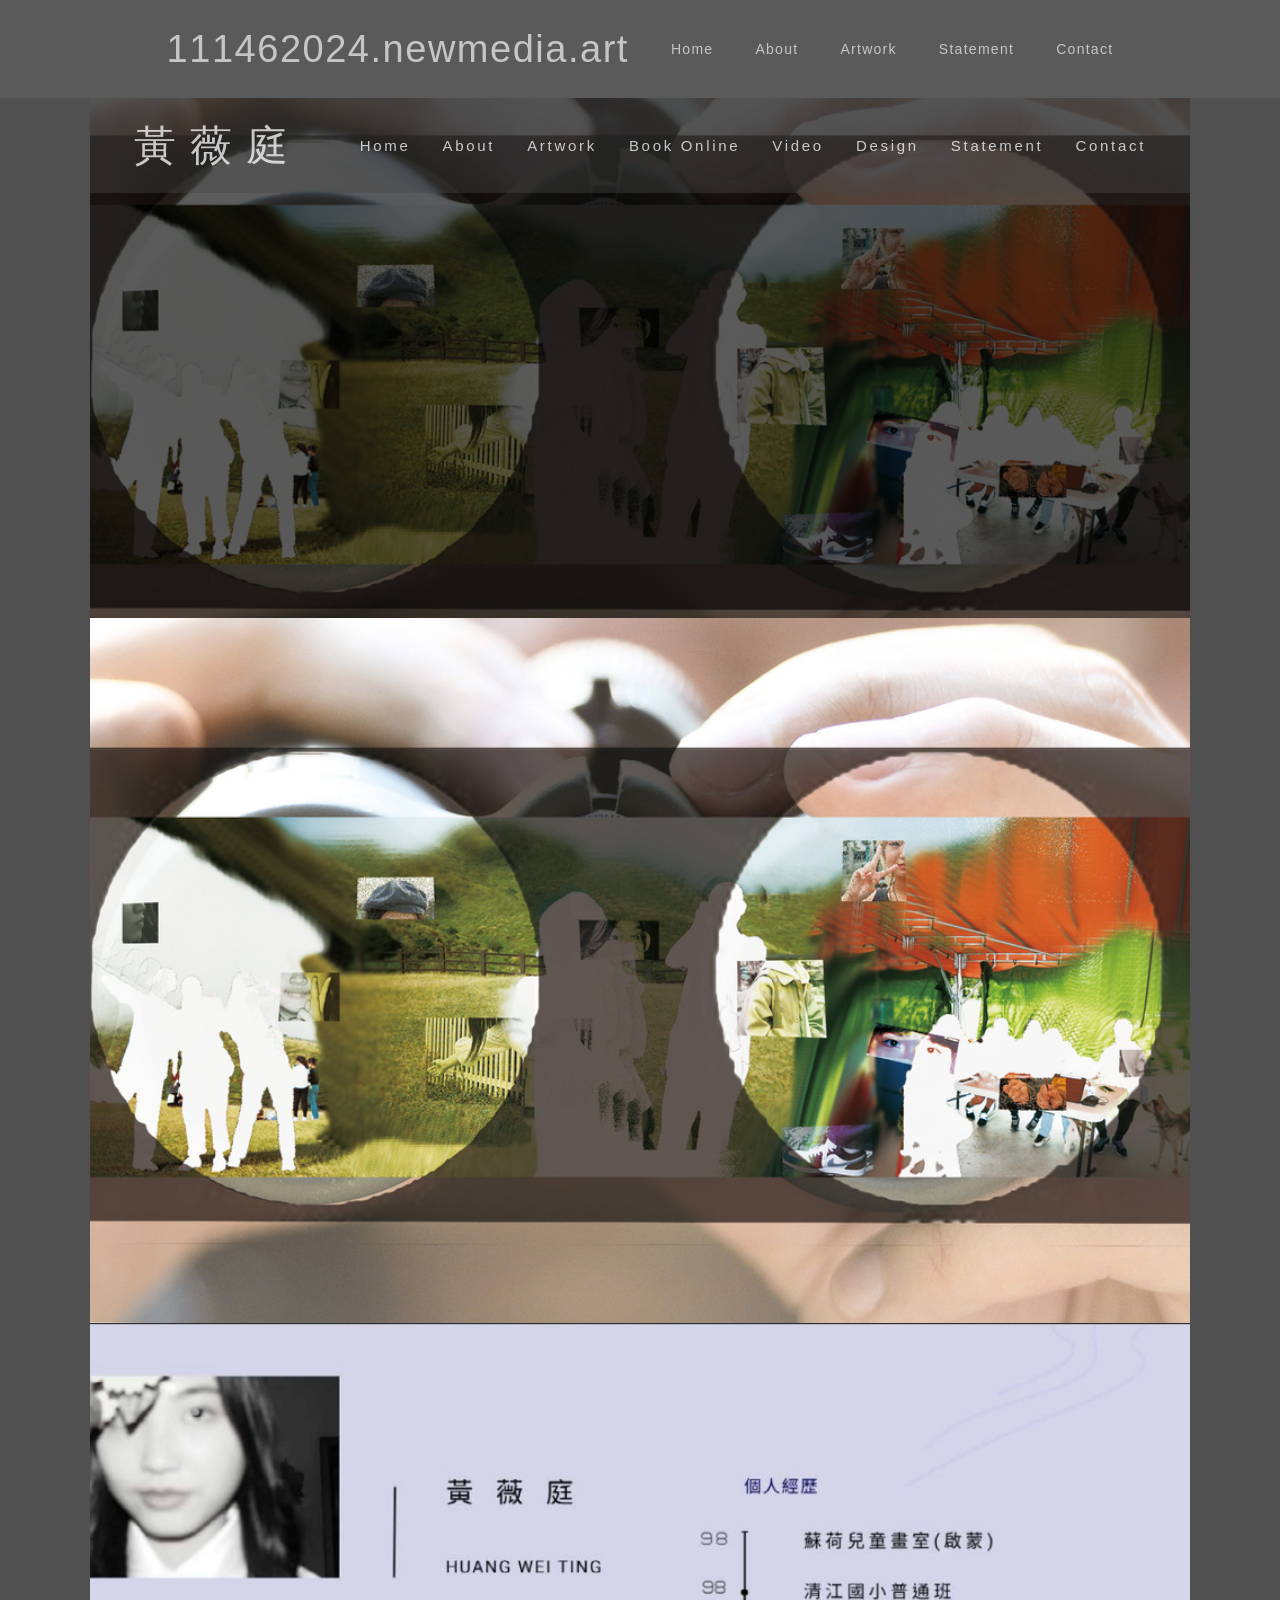
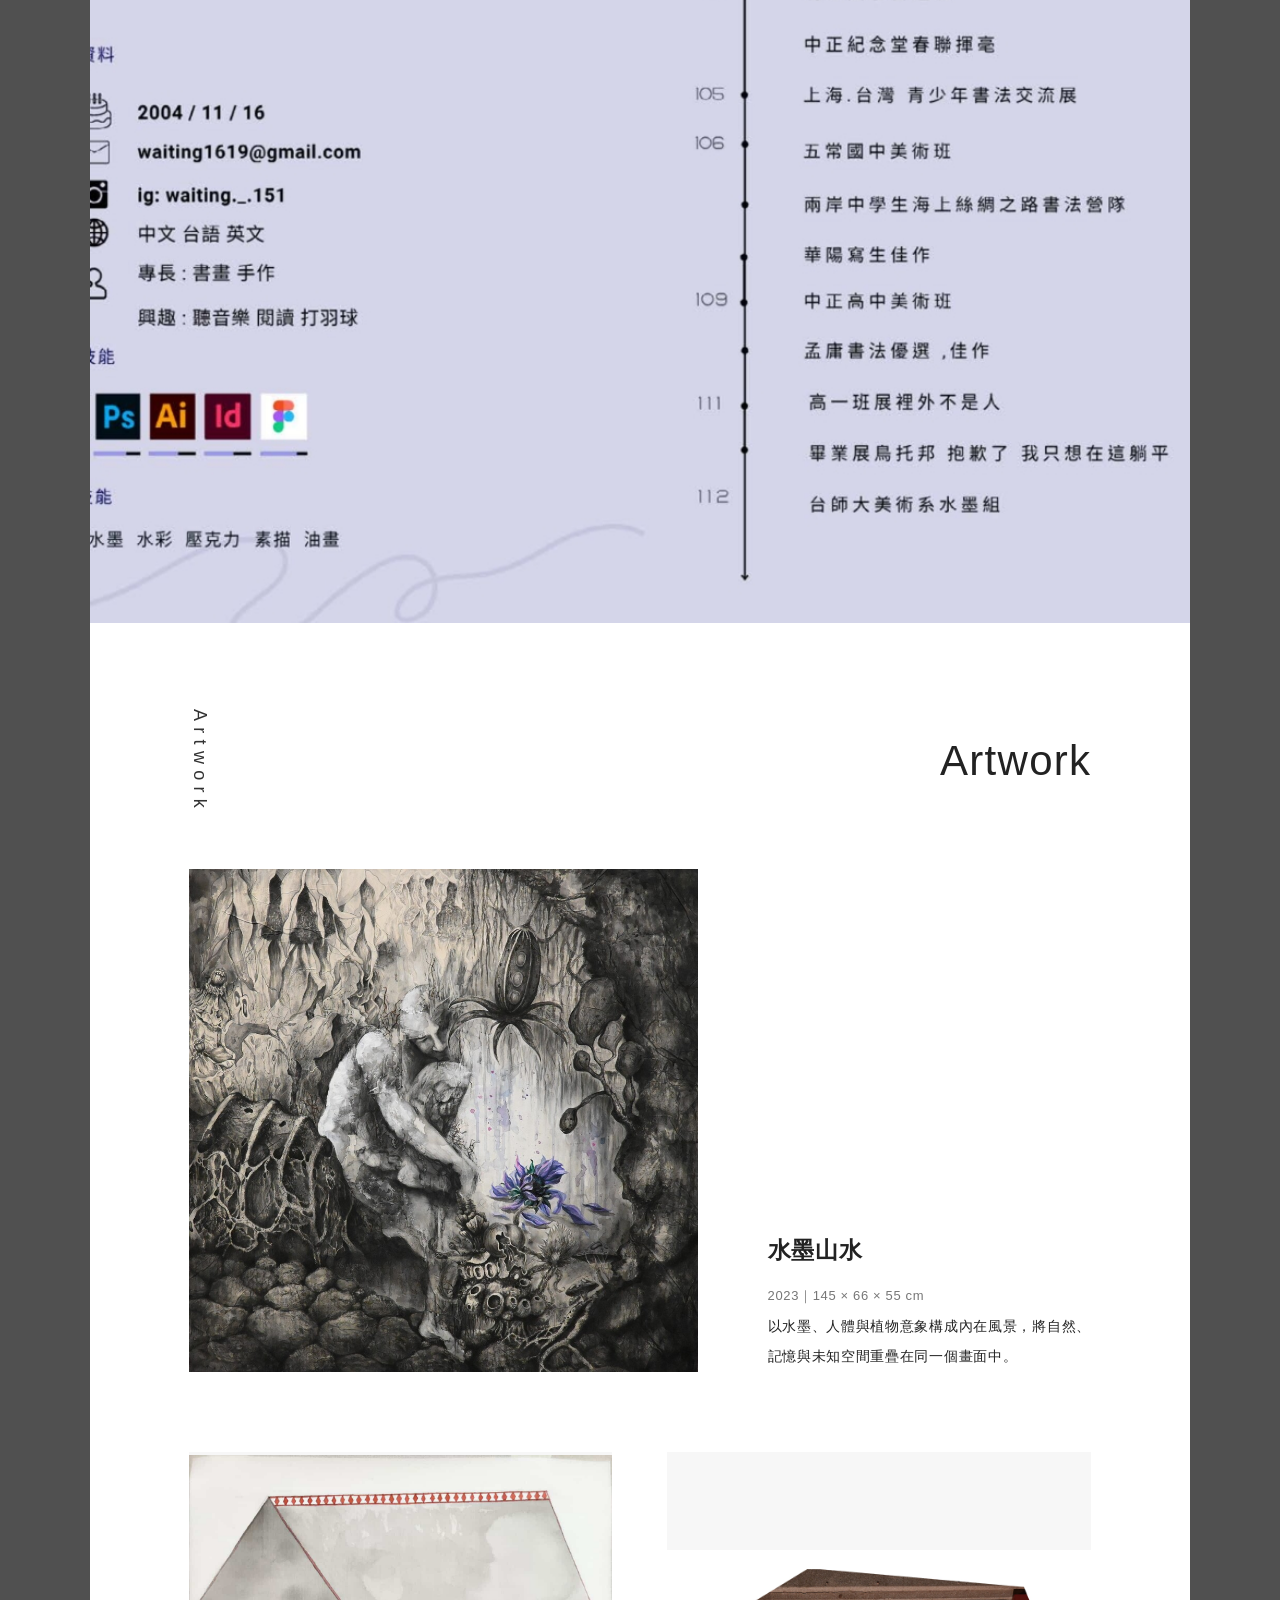
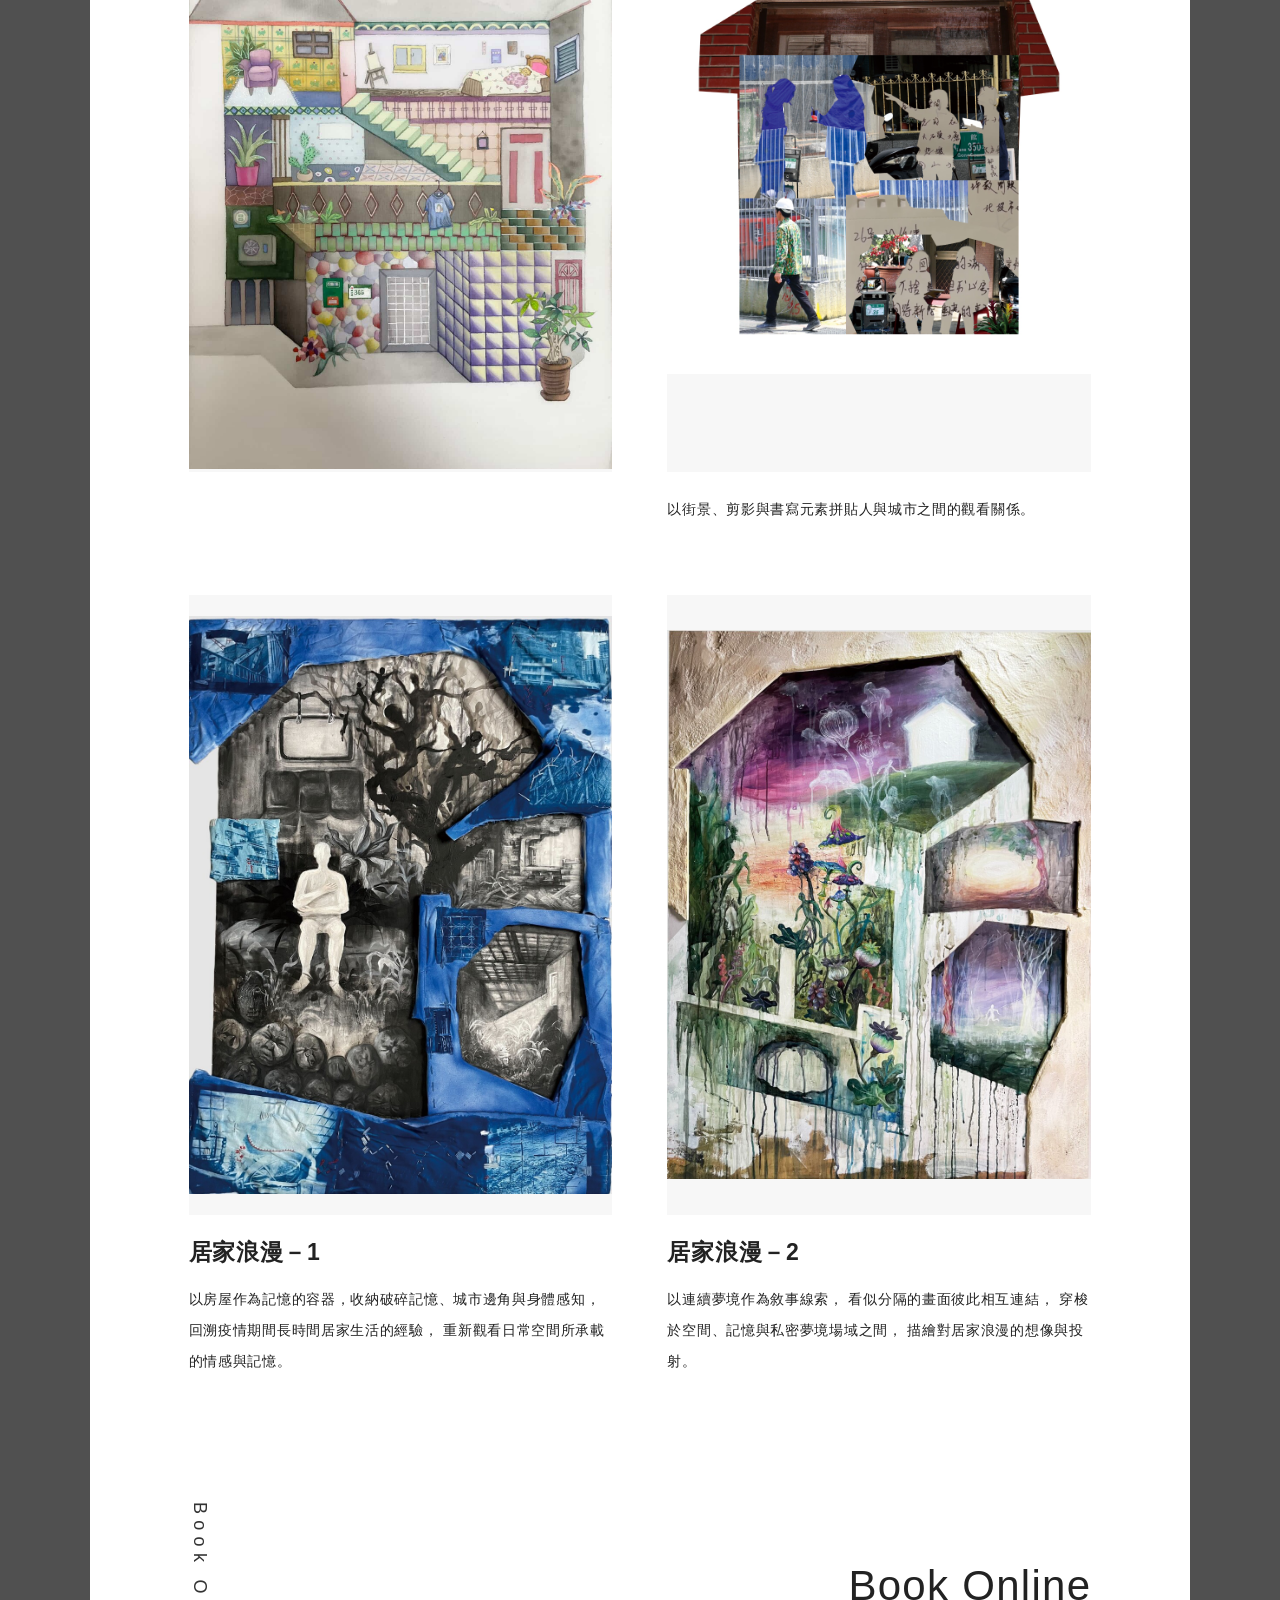
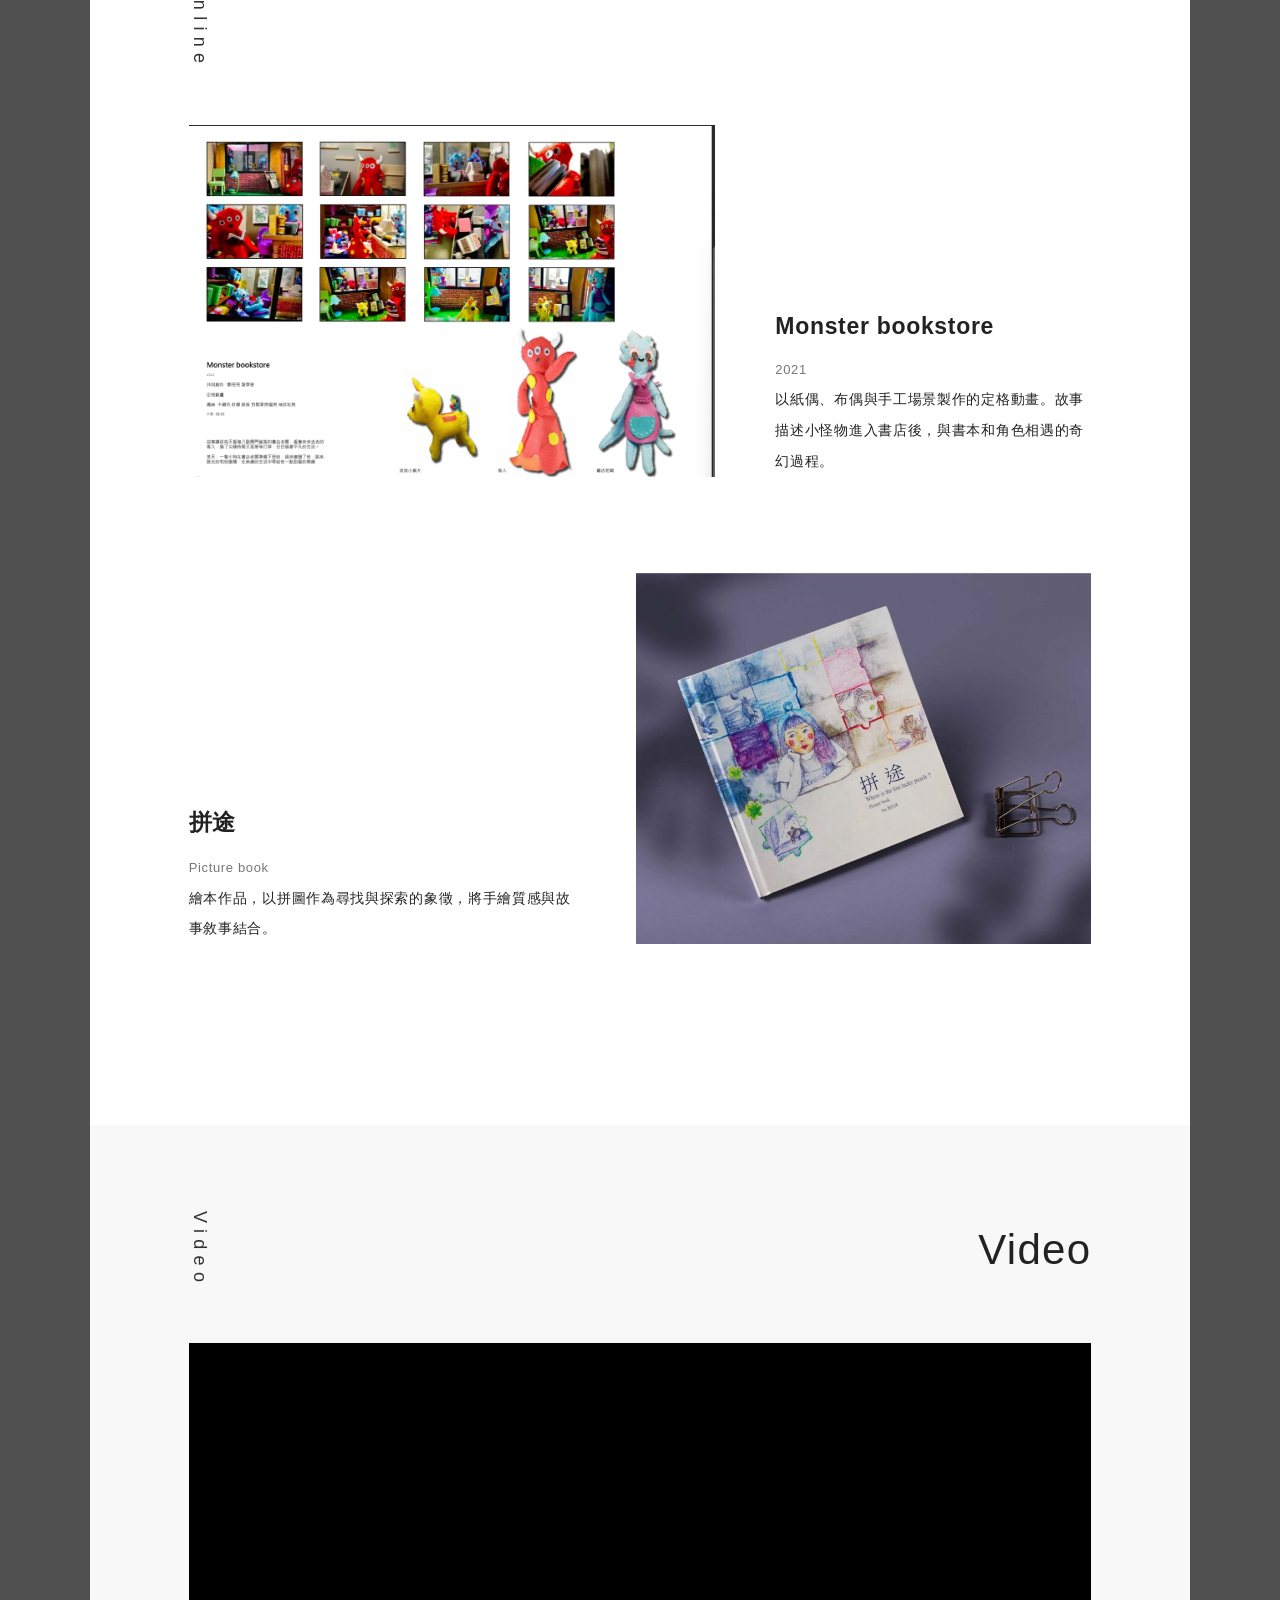
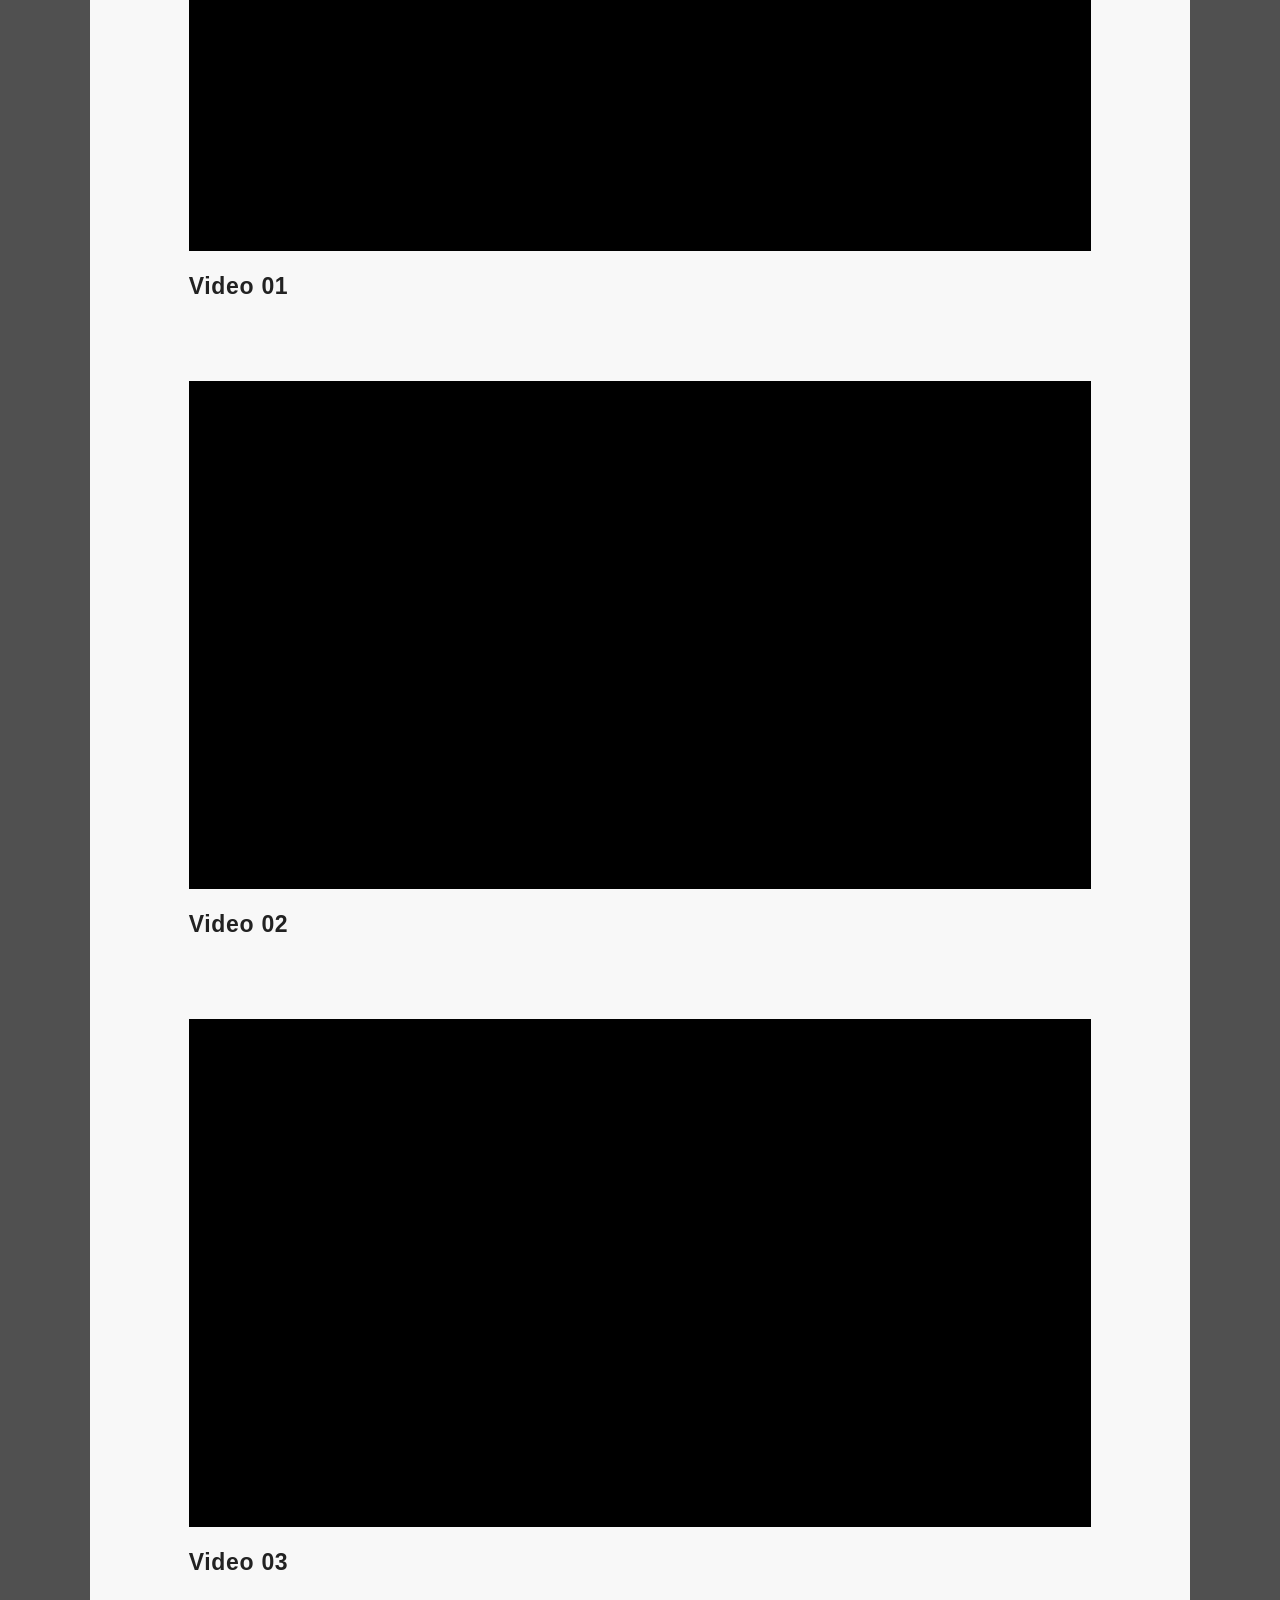
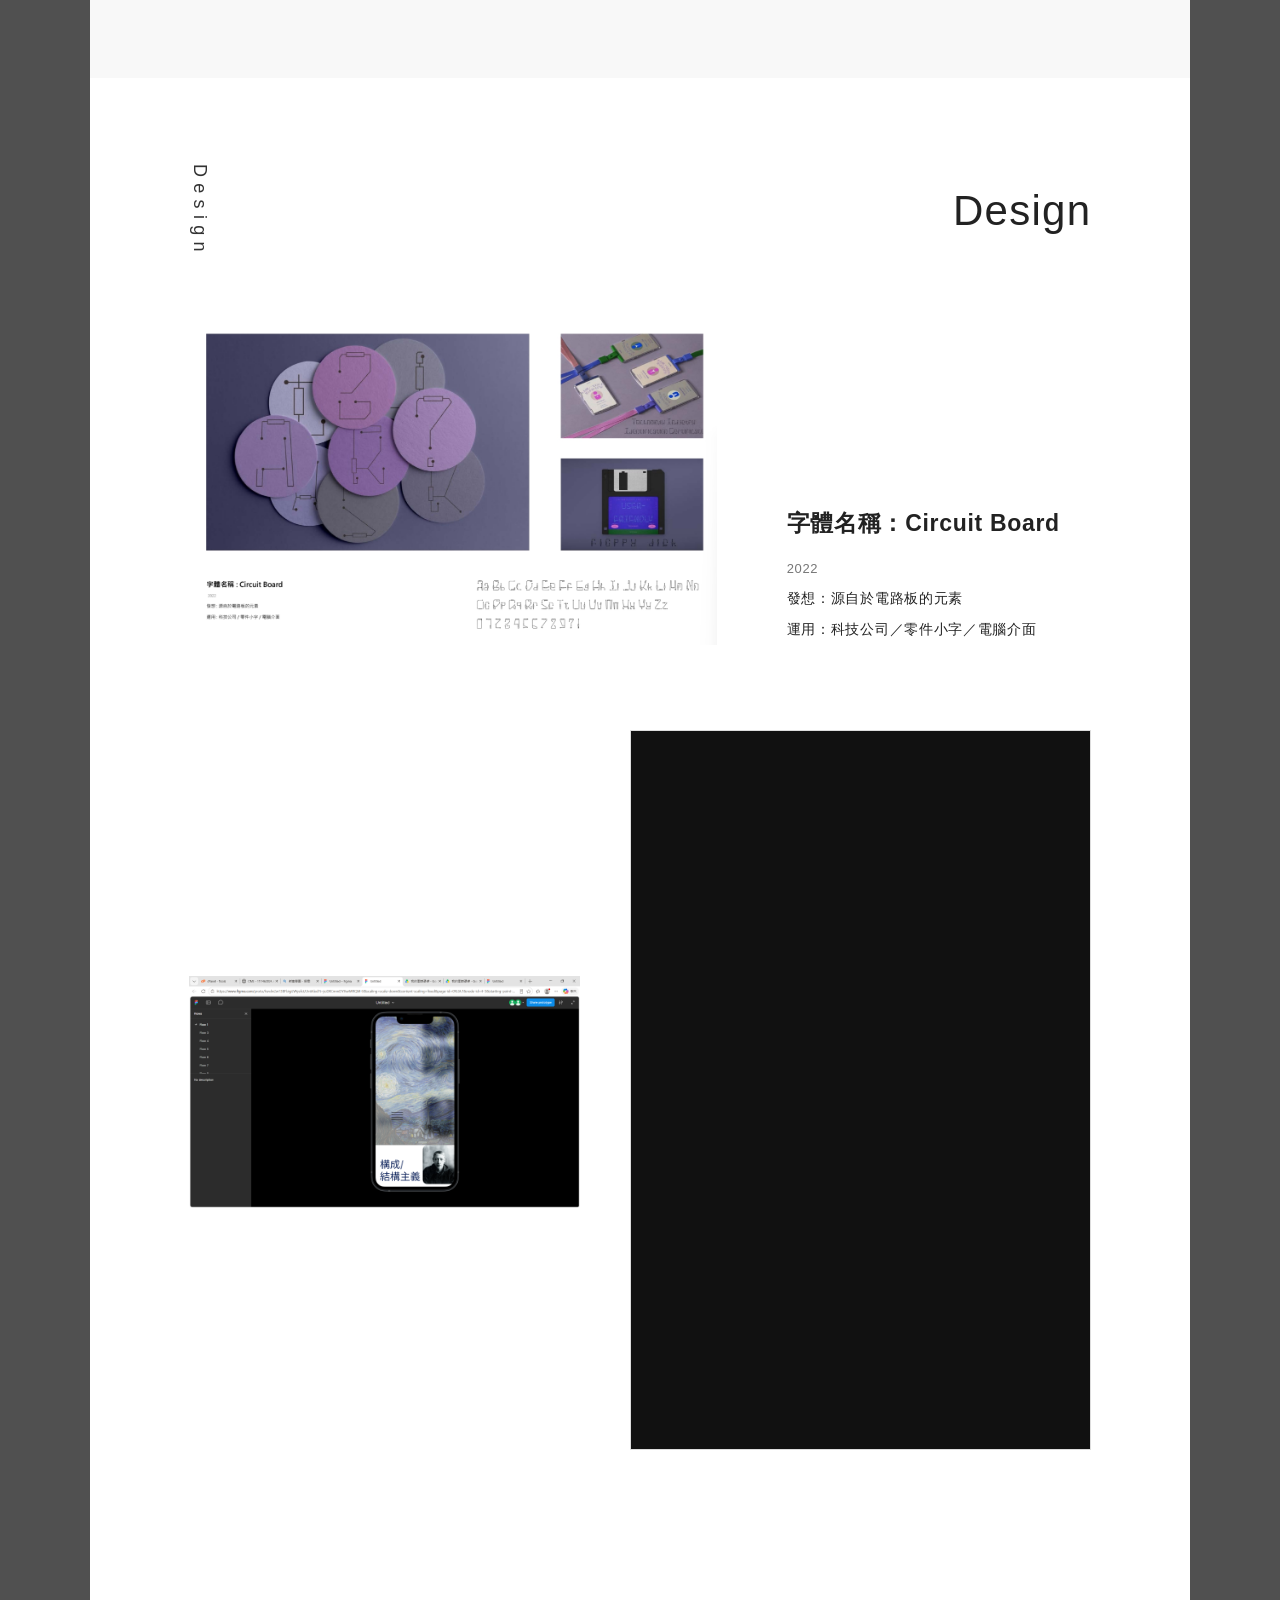
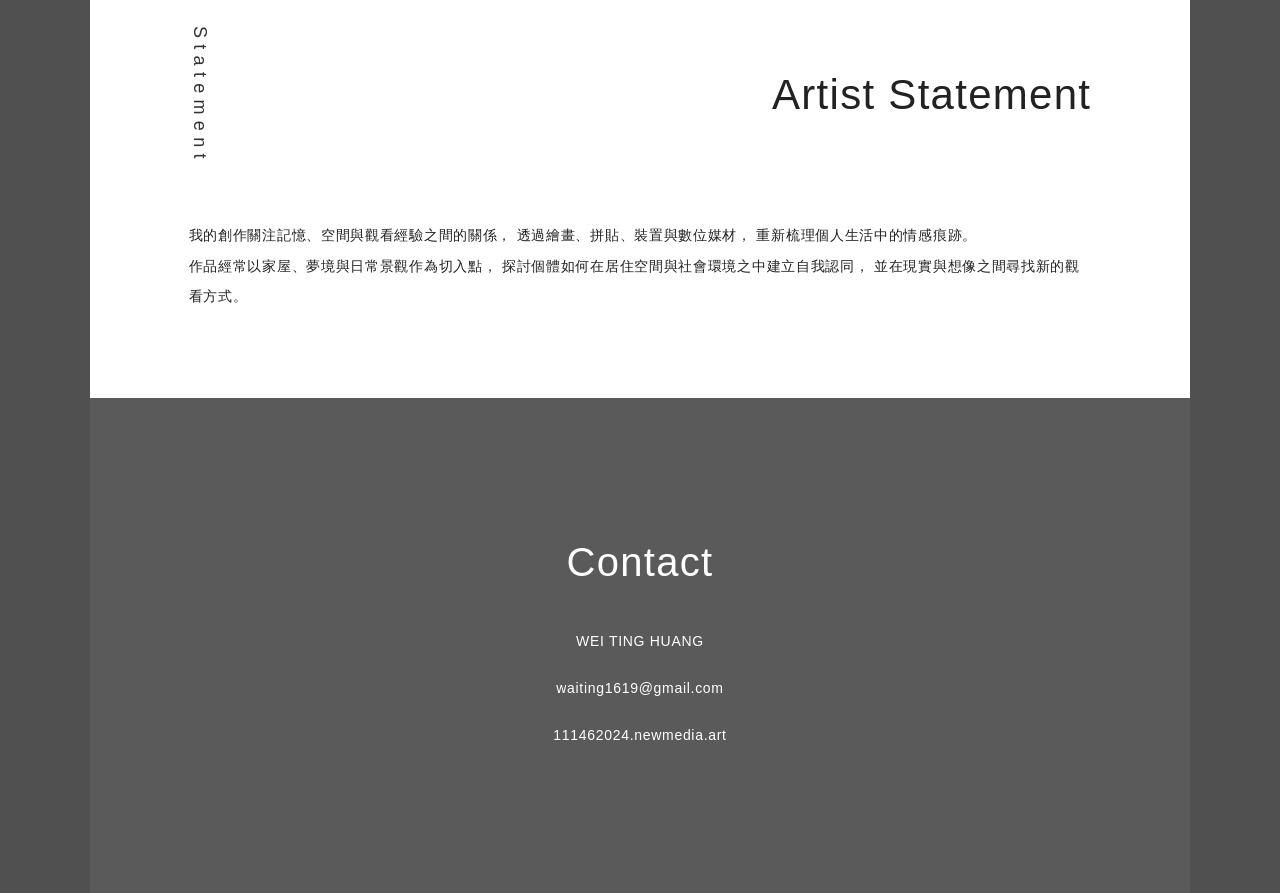
==== index.html @ f0e3da47 "Add files via upload" ====
<!DOCTYPE html>
<html lang="zh-Hant">
<head>
  <meta charset="UTF-8" />
  <meta name="viewport" content="width=device-width, initial-scale=1.0" />
  <title>111462024.newmedia.art｜黃薇庭作品集</title>
  <link rel="stylesheet" href="style.css" />
</head>

<body>
  <header class="site-header">
    <div class="top-title">111462024.newmedia.art</div>
    <nav class="top-nav">
      <a href="#home">Home</a>
      <a href="#about">About</a>
      <a href="#artwork">Artwork</a>
      <a href="#statement">Statement</a>
      <a href="#contact">Contact</a>
    </nav>
  </header>

  <main class="page-wrap">

    <section id="home" class="home-page">
      <div class="inner-nav">
        <div class="name">黃 薇 庭</div>
        <nav>
          <a href="#home">Home</a>
          <a href="#about">About</a>
          <a href="#artwork">Artwork</a>
          <a href="#book">Book Online</a>
          <a href="#video">Video</a>
          <a href="#design">Design</a>
          <a href="#statement">Statement</a>
          <a href="#contact">Contact</a>
        </nav>
      </div>

      <div class="hero-dark">
        <img src="hero.jpg" alt="首頁拼貼作品">
      </div>

      <img class="hero-repeat" src="hero.jpg" alt="首頁拼貼作品">
    </section>

    <section id="about" class="about-section reveal">
      <img src="about.jpg" alt="關於我">
    </section>

    <section id="artwork" class="content-section">
      <div class="section-head reveal">
        <span>Artwork</span>
        <h2>Artwork</h2>
      </div>

      <article class="work-feature reveal">
        <img src="inklandscape.jpg" alt="水墨山水">
        <div class="work-text">
          <h3>水墨山水</h3>
          <p class="year">2023｜145 × 66 × 55 cm</p>
          <p>以水墨、人體與植物意象構成內在風景，將自然、記憶與未知空間重疊在同一個畫面中。</p>
        </div>
      </article>

      <div class="art-grid">

        <article class="art-card reveal">
          <img src="home_romance.jpg" alt="居家浪漫">
        </article>

        <article class="art-card reveal">
          <img src="collage.jpg" alt="Collage 人類視角">
          <p>以街景、剪影與書寫元素拼貼人與城市之間的觀看關係。</p>
        </article>

        <article class="art-card reveal">
          <img src="blue_house_1.jpg" alt="居家浪漫－1">
          <h3>居家浪漫－1</h3>
          <p>
            以房屋作為記憶的容器，收納破碎記憶、城市邊角與身體感知，
            回溯疫情期間長時間居家生活的經驗，
            重新觀看日常空間所承載的情感與記憶。
          </p>
        </article>

        <article class="art-card reveal">
          <img src="blue_house_2.jpg" alt="居家浪漫－2">
          <h3>居家浪漫－2</h3>
          <p>
            以連續夢境作為敘事線索，
            看似分隔的畫面彼此相互連結，
            穿梭於空間、記憶與私密夢境場域之間，
            描繪對居家浪漫的想像與投射。
          </p>
        </article>

      </div>
    </section>

    <section id="book" class="content-section book-section">
      <div class="section-head reveal">
        <span>Book Online</span>
        <h2>Book Online</h2>
      </div>

      <article class="wide-work reveal">
        <img src="monster_bookstore.jpg" alt="Monster bookstore">
        <div>
          <h3>Monster bookstore</h3>
          <p class="year">2021</p>
          <p>以紙偶、布偶與手工場景製作的定格動畫。故事描述小怪物進入書店後，與書本和角色相遇的奇幻過程。</p>
        </div>
      </article>

      <article class="wide-work reverse reveal">
        <img src="book.jpg" alt="拼途">
        <div>
          <h3>拼途</h3>
          <p class="year">Picture book</p>
          <p>繪本作品，以拼圖作為尋找與探索的象徵，將手繪質感與故事敘事結合。</p>
        </div>
      </article>
    </section>

    <section id="video" class="content-section video-section">
      <div class="section-head reveal">
        <span>Video</span>
        <h2>Video</h2>
      </div>

      <div class="video-grid">
        <article class="video-card reveal">
          <iframe src="https://www.youtube.com/embed/mg9nD-pqT_c" title="Video 01" allowfullscreen></iframe>
          <h3>Video 01</h3>
        </article>

        <article class="video-card reveal">
          <iframe src="https://www.youtube.com/embed/-SpivsnKvOU" title="Video 02" allowfullscreen></iframe>
          <h3>Video 02</h3>
        </article>

        <article class="video-card reveal">
          <iframe src="https://www.youtube.com/embed/Zzqeo_OAhMA" title="Video 03" allowfullscreen></iframe>
          <h3>Video 03</h3>
        </article>
      </div>
    </section>

    <section id="design" class="content-section design-section">
      <div class="section-head reveal">
        <span>Design</span>
        <h2>Design</h2>
      </div>

      <article class="design-layout reveal">
        <img src="circuit_board.jpg" alt="Circuit Board">
        <div>
          <h3>字體名稱：Circuit Board</h3>
          <p class="year">2022</p>
          <p>發想：源自於電路板的元素</p>
          <p>運用：科技公司／零件小字／電腦介面</p>
        </div>
      </article>

      <article class="figma-block reveal">
        <img src="figma_screen.png" alt="Figma prototype screen">
        <div class="figma-embed">
          <iframe
            src="https://www.figma.com/embed?embed_host=share&url=https://www.figma.com/proto/hsvdn2w13BFbigtJWysfct/Untitled?t=SCXyFAHUprgHNaUK-1&scaling=scale-down&content-scaling=fixed&page-id=0%253A1&node-id=4-5&starting-point-node-id=4%253A5&show-proto-sidebar=1"
            allowfullscreen>
          </iframe>
        </div>
      </article>
    </section>

    <section id="statement" class="content-section statement-section reveal">
      <div class="section-head reveal">
        <span>Statement</span>
        <h2>Artist Statement</h2>
      </div>

      <div class="statement-content">
        <p>
          我的創作關注記憶、空間與觀看經驗之間的關係，
          透過繪畫、拼貼、裝置與數位媒材，
          重新梳理個人生活中的情感痕跡。
        </p>
        <p>
          作品經常以家屋、夢境與日常景觀作為切入點，
          探討個體如何在居住空間與社會環境之中建立自我認同，
          並在現實與想像之間尋找新的觀看方式。
        </p>
      </div>
    </section>

    <section id="contact" class="contact-section reveal">
      <h2>Contact</h2>
      <p>WEI TING HUANG</p>
      <p>waiting1619@gmail.com</p>
      <p>111462024.newmedia.art</p>
    </section>

  </main>

  <script src="script.js"></script>
</body>
</html>
---- style.css ----
*{
  margin:0;
  padding:0;
  box-sizing:border-box;
}

html{
  scroll-behavior:smooth;
}

body{
  background:#505050;
  color:#222;
  font-family:"Noto Sans TC","Microsoft JhengHei",Arial,sans-serif;
  letter-spacing:.08em;
}

img{
  width:100%;
  display:block;
}

a{
  color:inherit;
  text-decoration:none;
}

.site-header{
  width:100%;
  height:98px;
  background:#5a5a5a;
  color:rgba(255,255,255,.65);
  display:flex;
  justify-content:center;
  align-items:center;
  gap:42px;
  position:sticky;
  top:0;
  z-index:100;
}

.top-title{
  font-size:38px;
  font-weight:200;
  letter-spacing:.04em;
}

.top-nav{
  display:flex;
  gap:42px;
  font-size:14px;
}

.page-wrap{
  width:86%;
  max-width:1620px;
  margin:0 auto;
  background:white;
  overflow:hidden;
}

.home-page{
  min-height:112vh;
  background:#fff;
  position:relative;
}

.inner-nav{
  height:95px;
  position:absolute;
  top:0;
  left:0;
  right:0;
  z-index:3;
  color:rgba(255,255,255,.75);
  display:flex;
  justify-content:center;
  align-items:center;
  gap:70px;
  background:rgba(70,70,70,.42);
}

.name{
  font-size:42px;
  font-weight:200;
}

.inner-nav nav{
  display:flex;
  gap:32px;
  font-size:15px;
  letter-spacing:.18em;
}

.hero-dark{
  height:520px;
  overflow:hidden;
  background:#000;
}

.hero-dark img{
  height:100%;
  object-fit:cover;
  opacity:.36;
}

.hero-repeat{
  height:auto;
  margin-top:0;
}

.about-section{
  min-height:100vh;
  display:grid;
  place-items:center;
  background:#d9d9eb;
}

.about-section img{
  height:100vh;
  object-fit:cover;
}

.content-section{
  padding:86px 9%;
  background:#fff;
  position:relative;
}

.section-head{
  display:flex;
  align-items:center;
  justify-content:space-between;
  margin-bottom:55px;
}

.section-head span{
  writing-mode:vertical-rl;
  font-size:18px;
  letter-spacing:.35em;
  color:#333;
}

.section-head h2{
  font-size:42px;
  font-weight:300;
}

.work-feature{
  display:grid;
  grid-template-columns:1.1fr .7fr;
  gap:70px;
  align-items:end;
  margin-bottom:80px;
}

.work-feature img{
  max-height:760px;
  object-fit:contain;
}

.work-text h3,
.art-card h3,
.wide-work h3,
.video-card h3,
.design-layout h3{
  font-size:23px;
  margin-bottom:16px;
  letter-spacing:.03em;
}

.year{
  color:#777;
  font-size:13px;
}

p{
  font-size:14px;
  line-height:2.2;
  letter-spacing:.05em;
}

.art-grid{
  display:grid;
  grid-template-columns:repeat(2,1fr);
  gap:70px 55px;
}

.art-card img{
  height:620px;
  object-fit:contain;
  background:#f7f7f7;
  margin-bottom:22px;
}

.book-section{
  padding-top:40px;
}

.wide-work{
  display:grid;
  grid-template-columns:1.25fr .75fr;
  gap:60px;
  align-items:end;
  margin-bottom:95px;
}

.wide-work.reverse{
  grid-template-columns:.85fr 1fr;
}

.wide-work.reverse img{
  order:2;
}

.video-section{
  background:#f8f8f8;
}

.video-grid{
  display:grid;
  grid-template-columns:1fr;
  gap:65px;
}

.video-card iframe{
  width:100%;
  aspect-ratio:16/9;
  border:0;
  background:#000;
}

.video-card h3{
  margin-top:18px;
}

.design-layout{
  display:grid;
  grid-template-columns:1.3fr .75fr;
  gap:70px;
  align-items:end;
  margin-bottom:85px;
}

.design-layout img{
  object-fit:contain;
}

.figma-block{
  display:grid;
  grid-template-columns:.85fr 1fr;
  gap:50px;
  align-items:center;
}

.figma-embed iframe{
  width:100%;
  height:720px;
  border:1px solid #ddd;
  background:#111;
}

.contact-section{
  min-height:55vh;
  background:#5a5a5a;
  color:white;
  text-align:center;
  display:flex;
  flex-direction:column;
  justify-content:center;
  gap:16px;
}

.contact-section h2{
  font-size:40px;
  font-weight:300;
  margin-bottom:25px;
}

.reveal{
  opacity:0;
  transform:translateY(38px);
  transition:opacity .9s ease, transform .9s ease;
}

.reveal.show{
  opacity:1;
  transform:translateY(0);
}

@media(max-width:900px){
  .site-header{
    height:auto;
    padding:20px;
    flex-direction:column;
    gap:14px;
  }

  .top-title{
    font-size:24px;
  }

  .top-nav,
  .inner-nav nav{
    gap:18px;
    flex-wrap:wrap;
    justify-content:center;
  }

  .page-wrap{
    width:100%;
  }

  .inner-nav{
    height:auto;
    padding:20px;
    flex-direction:column;
    gap:16px;
  }

  .name{
    font-size:30px;
  }

  .hero-dark{
    height:420px;
  }

  .content-section{
    padding:60px 24px;
  }

  .work-feature,
  .art-grid,
  .wide-work,
  .wide-work.reverse,
  .design-layout,
  .figma-block{
    grid-template-columns:1fr;
  }

  .wide-work.reverse img{
    order:0;
  }

  .art-card img{
    height:auto;
  }

  .figma-embed iframe{
    height:560px;
  }
}
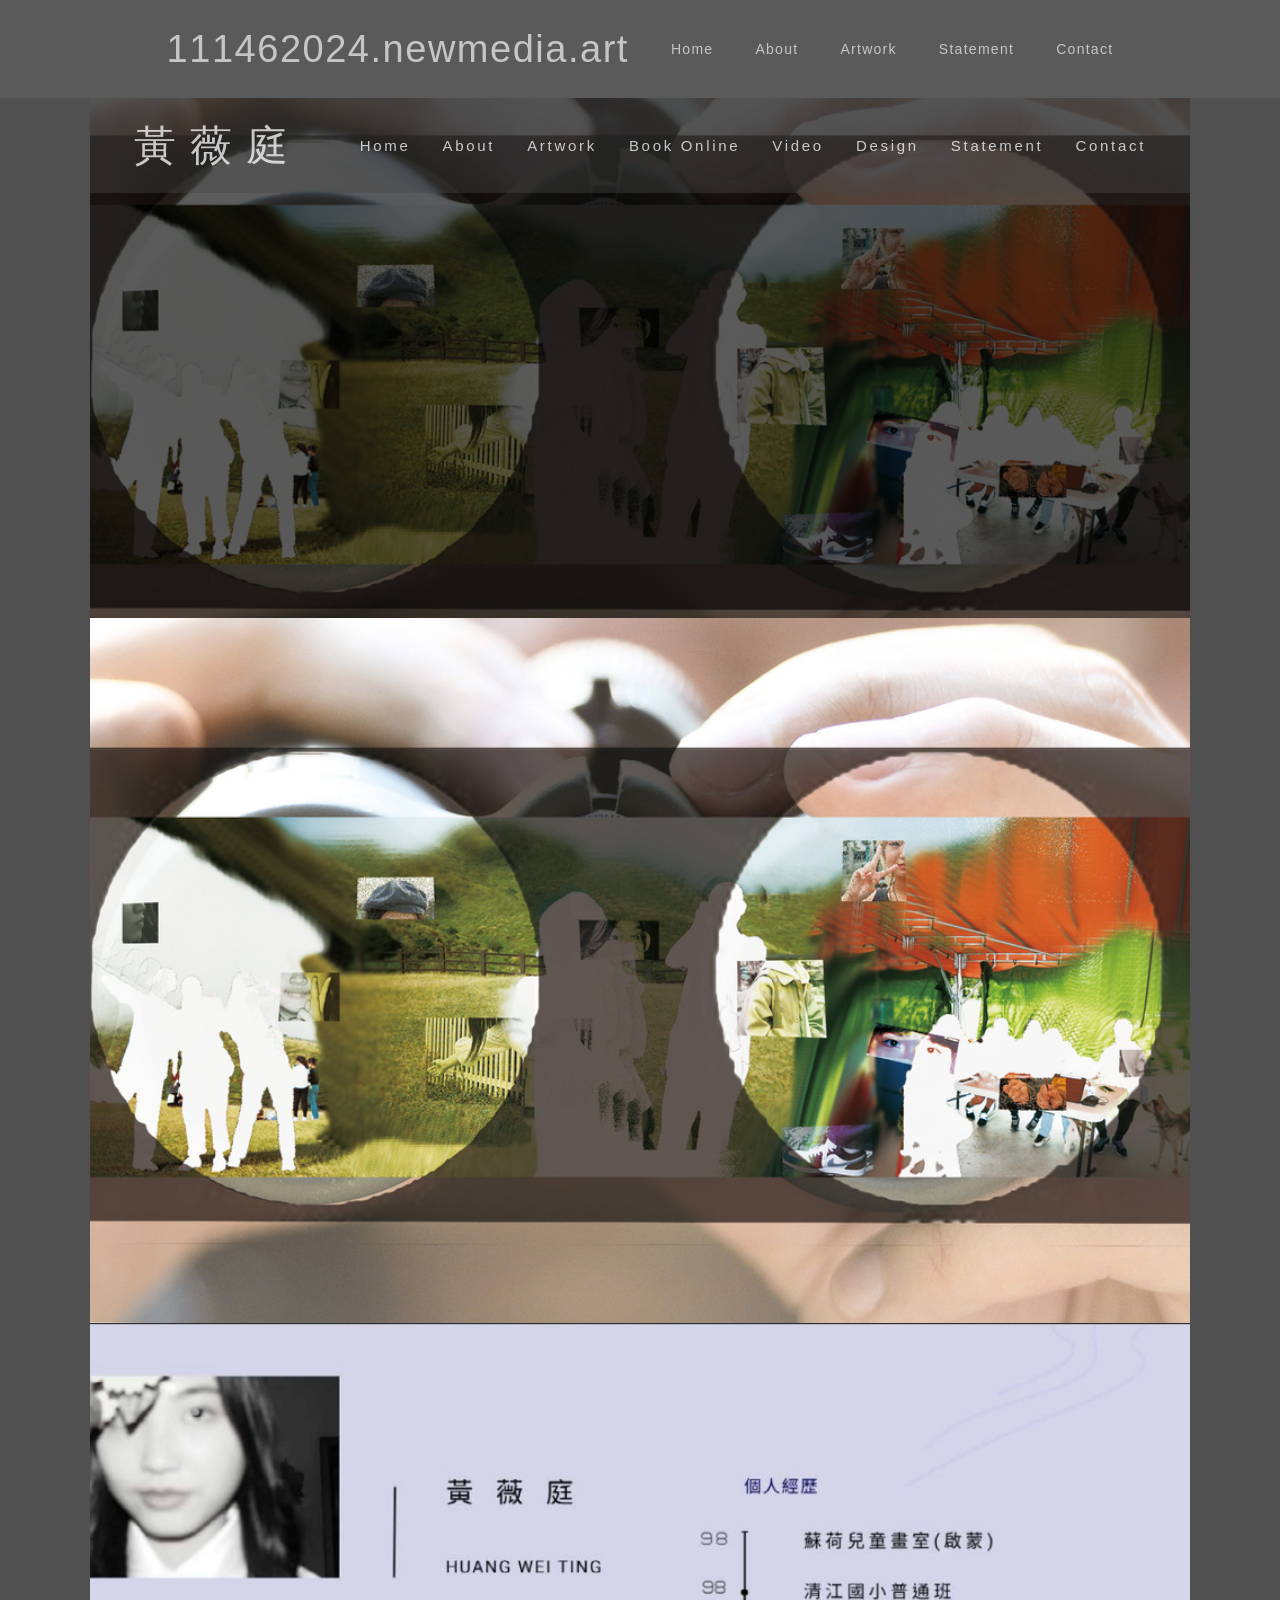
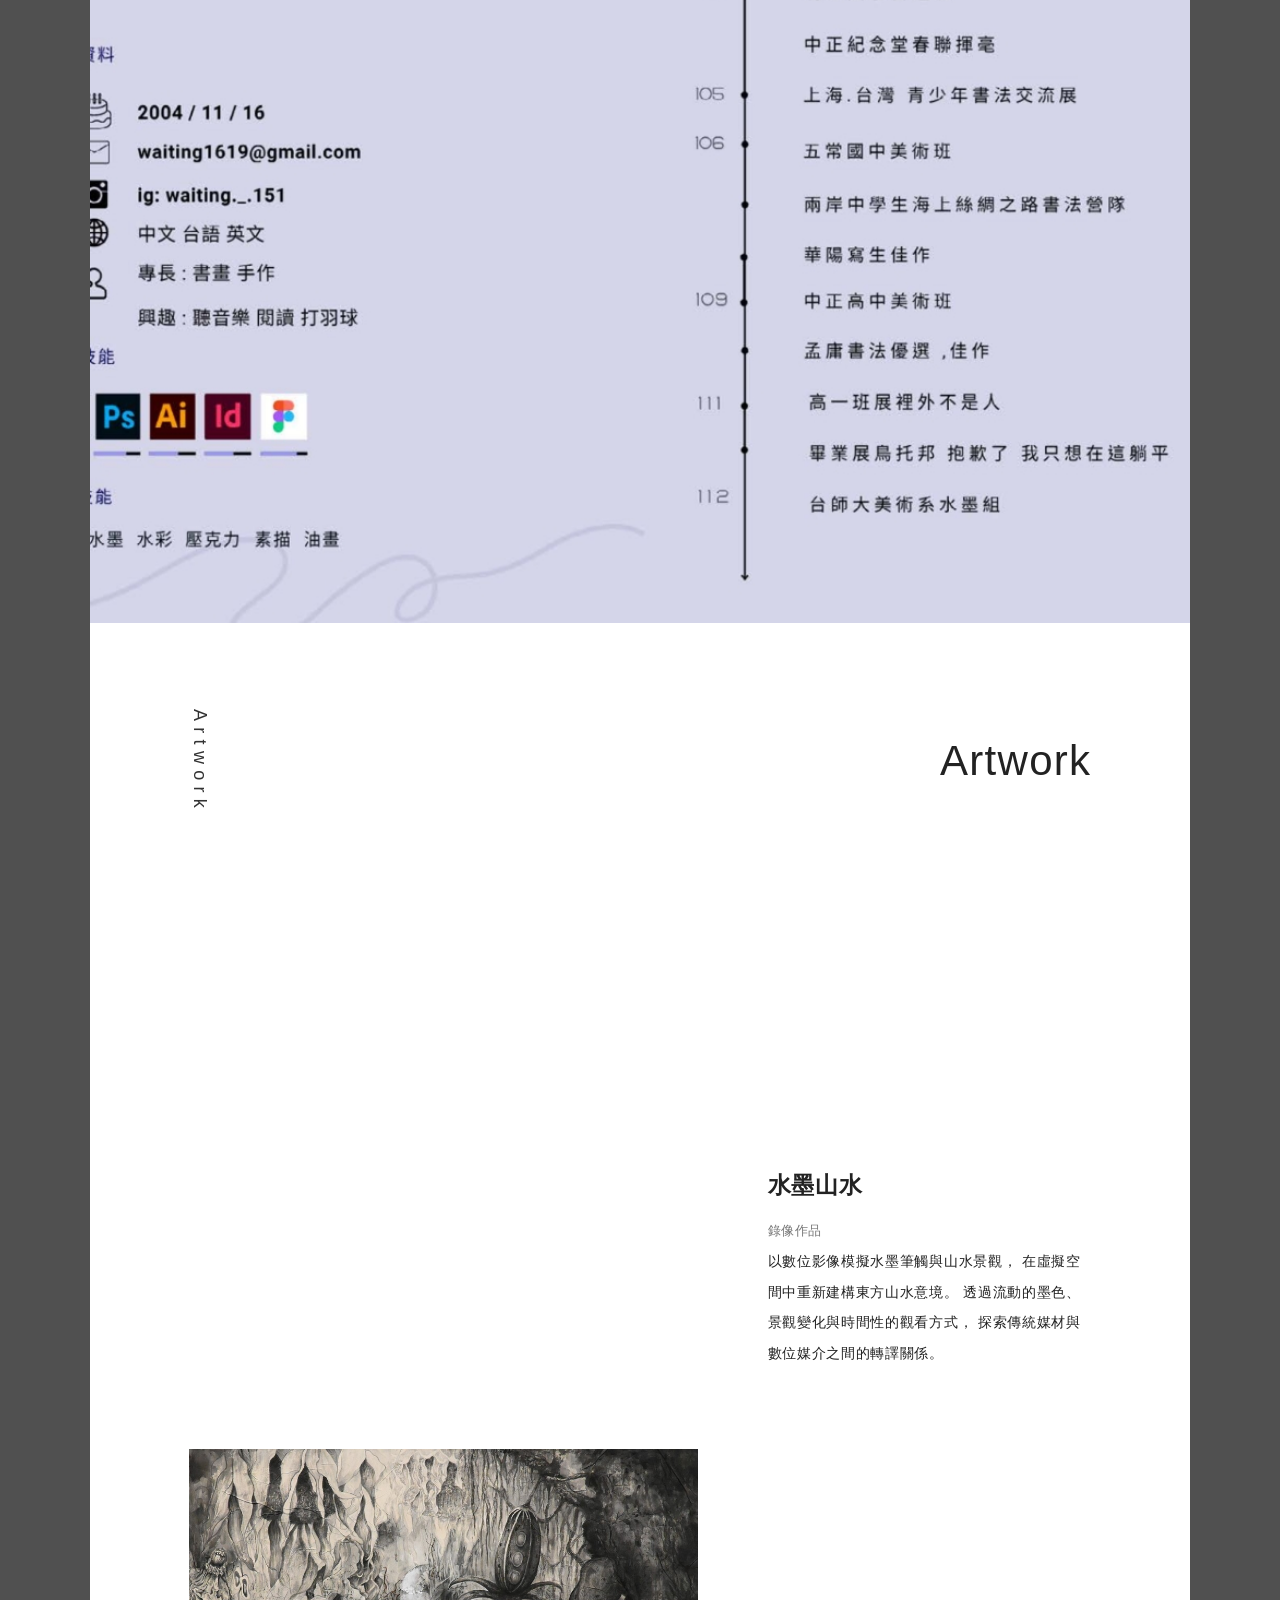
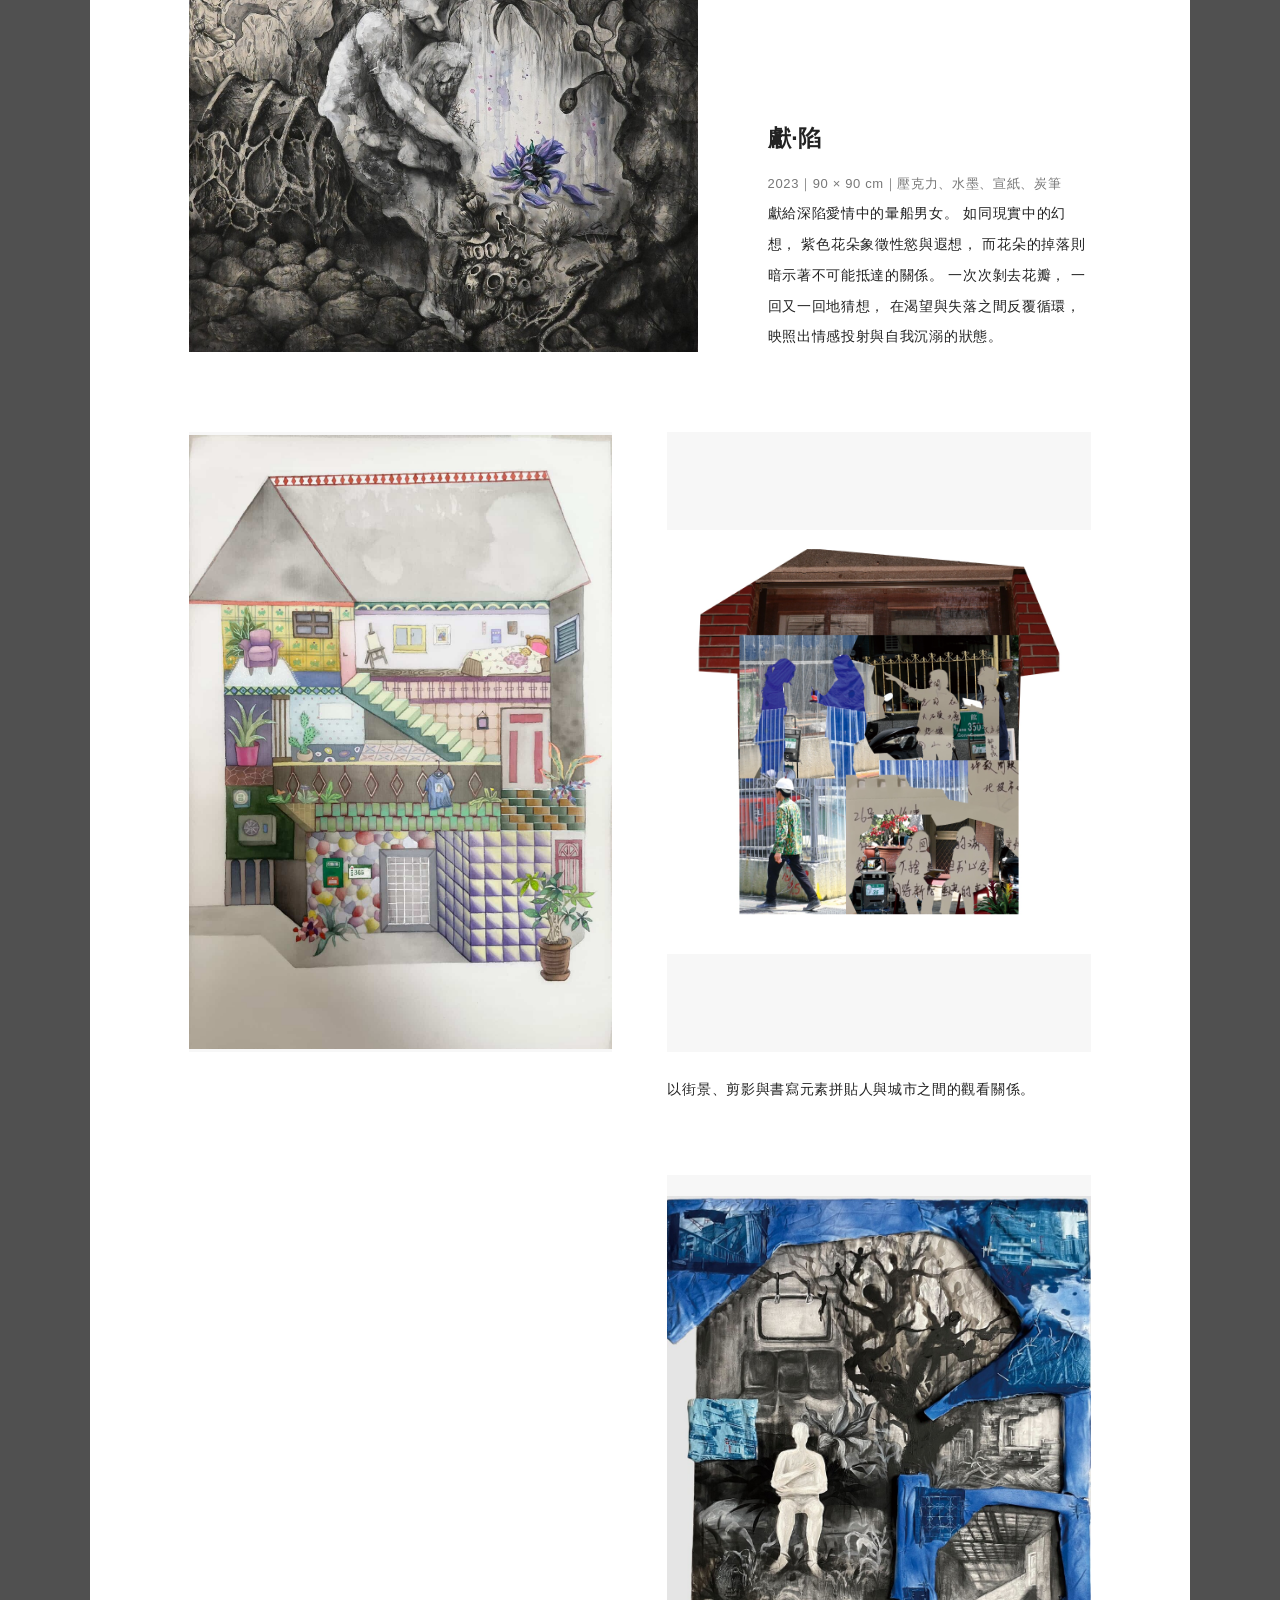
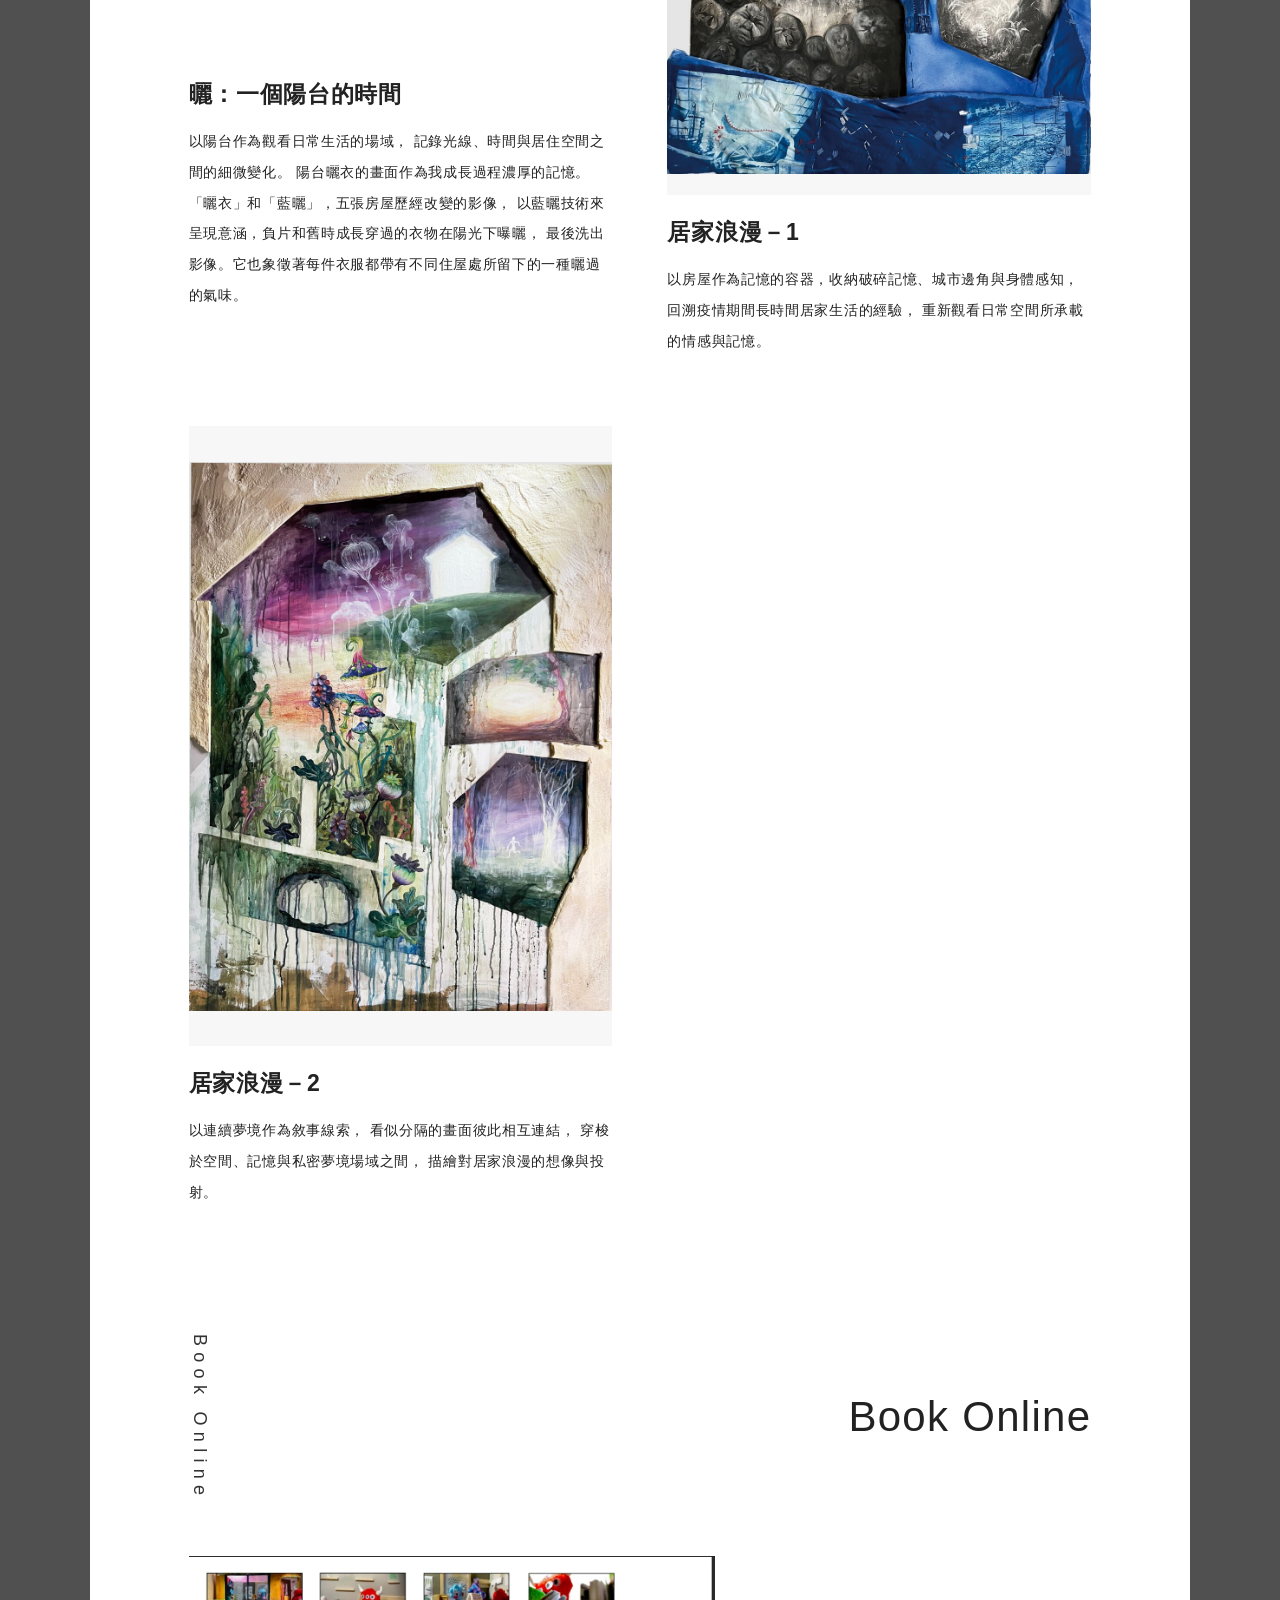
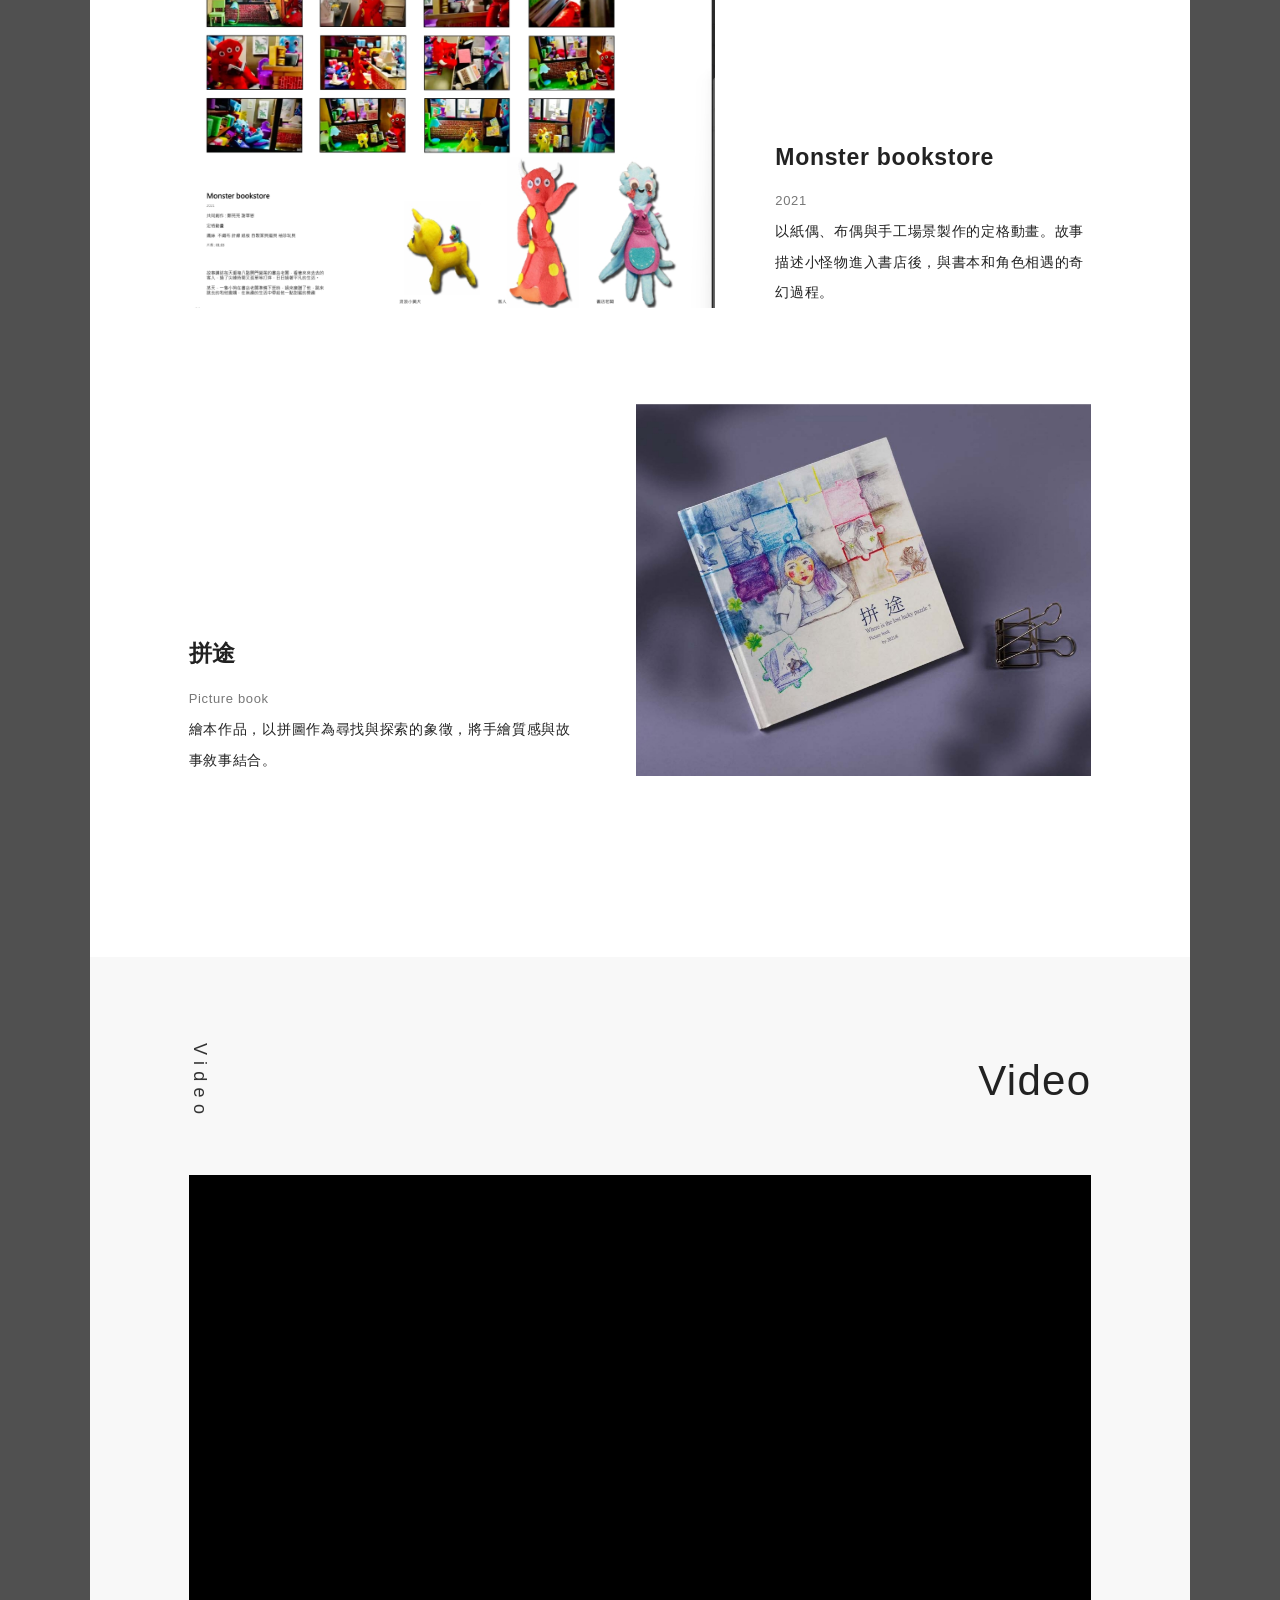
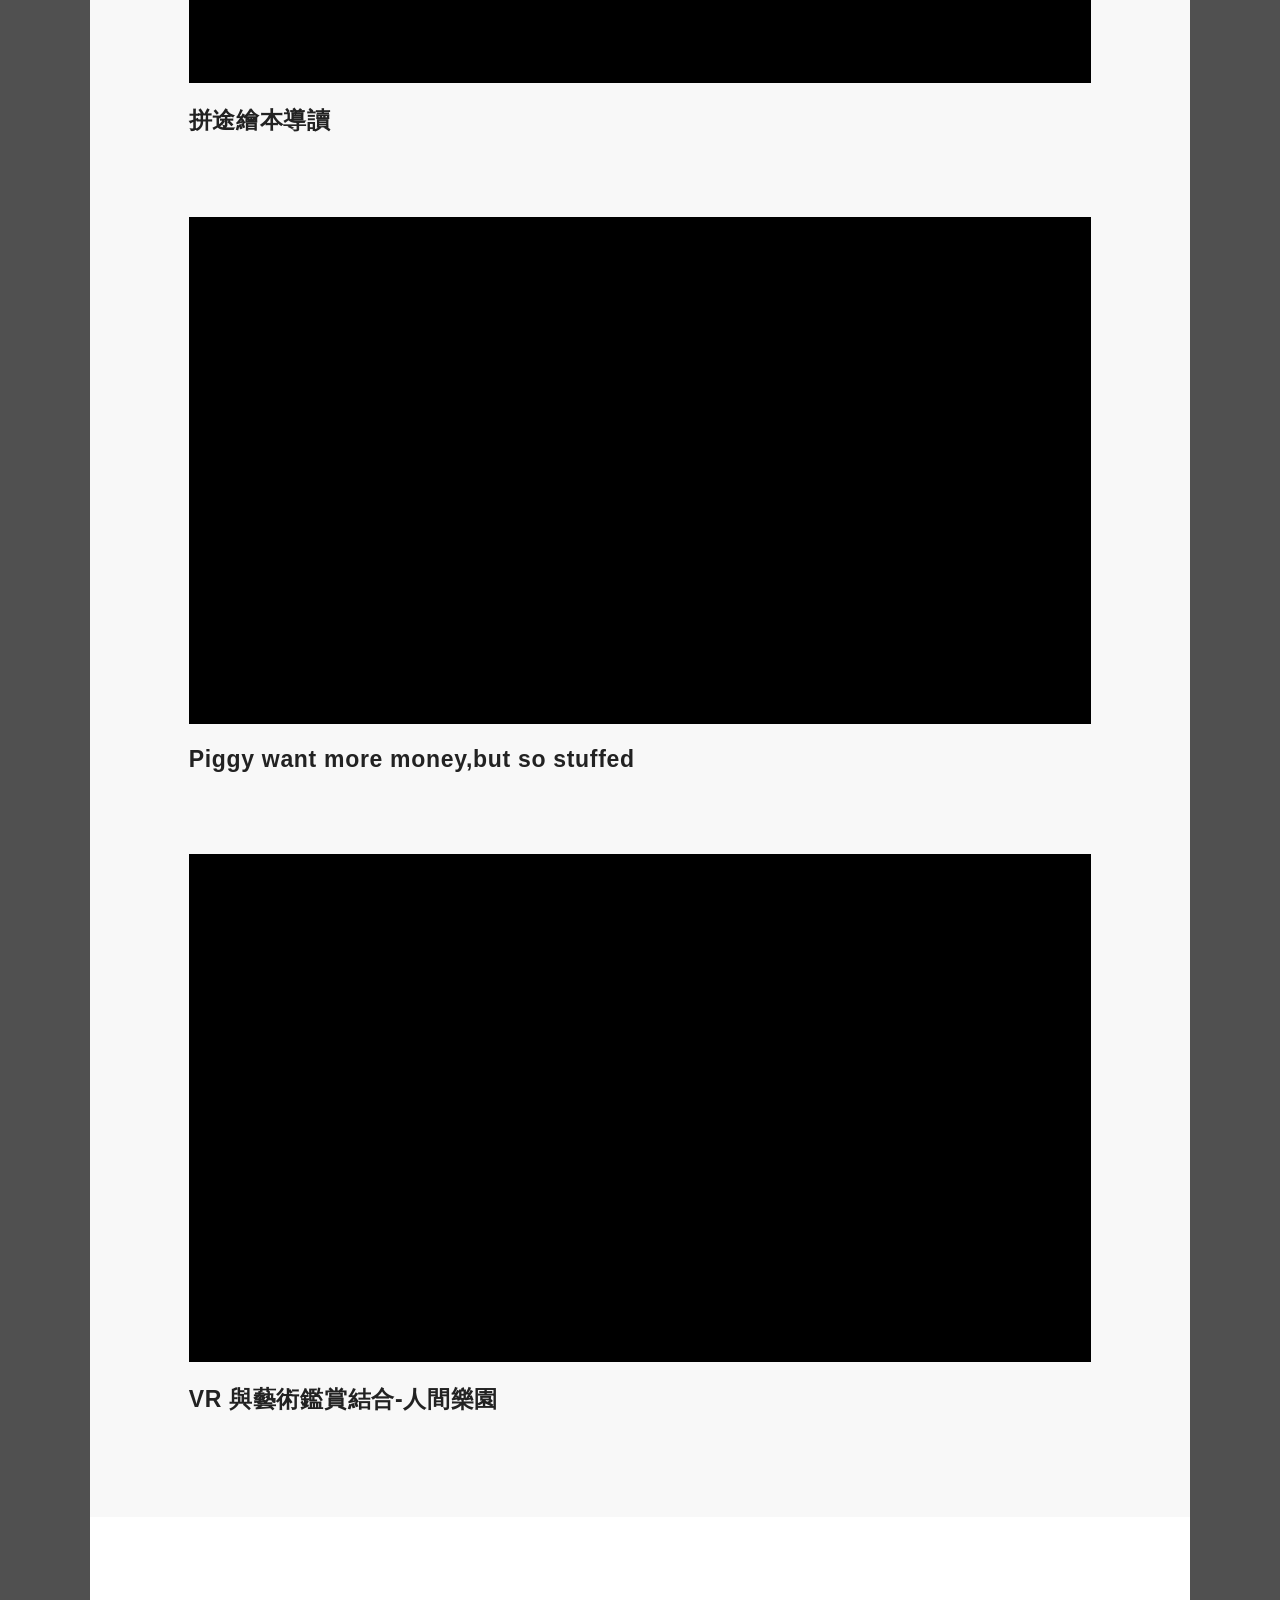
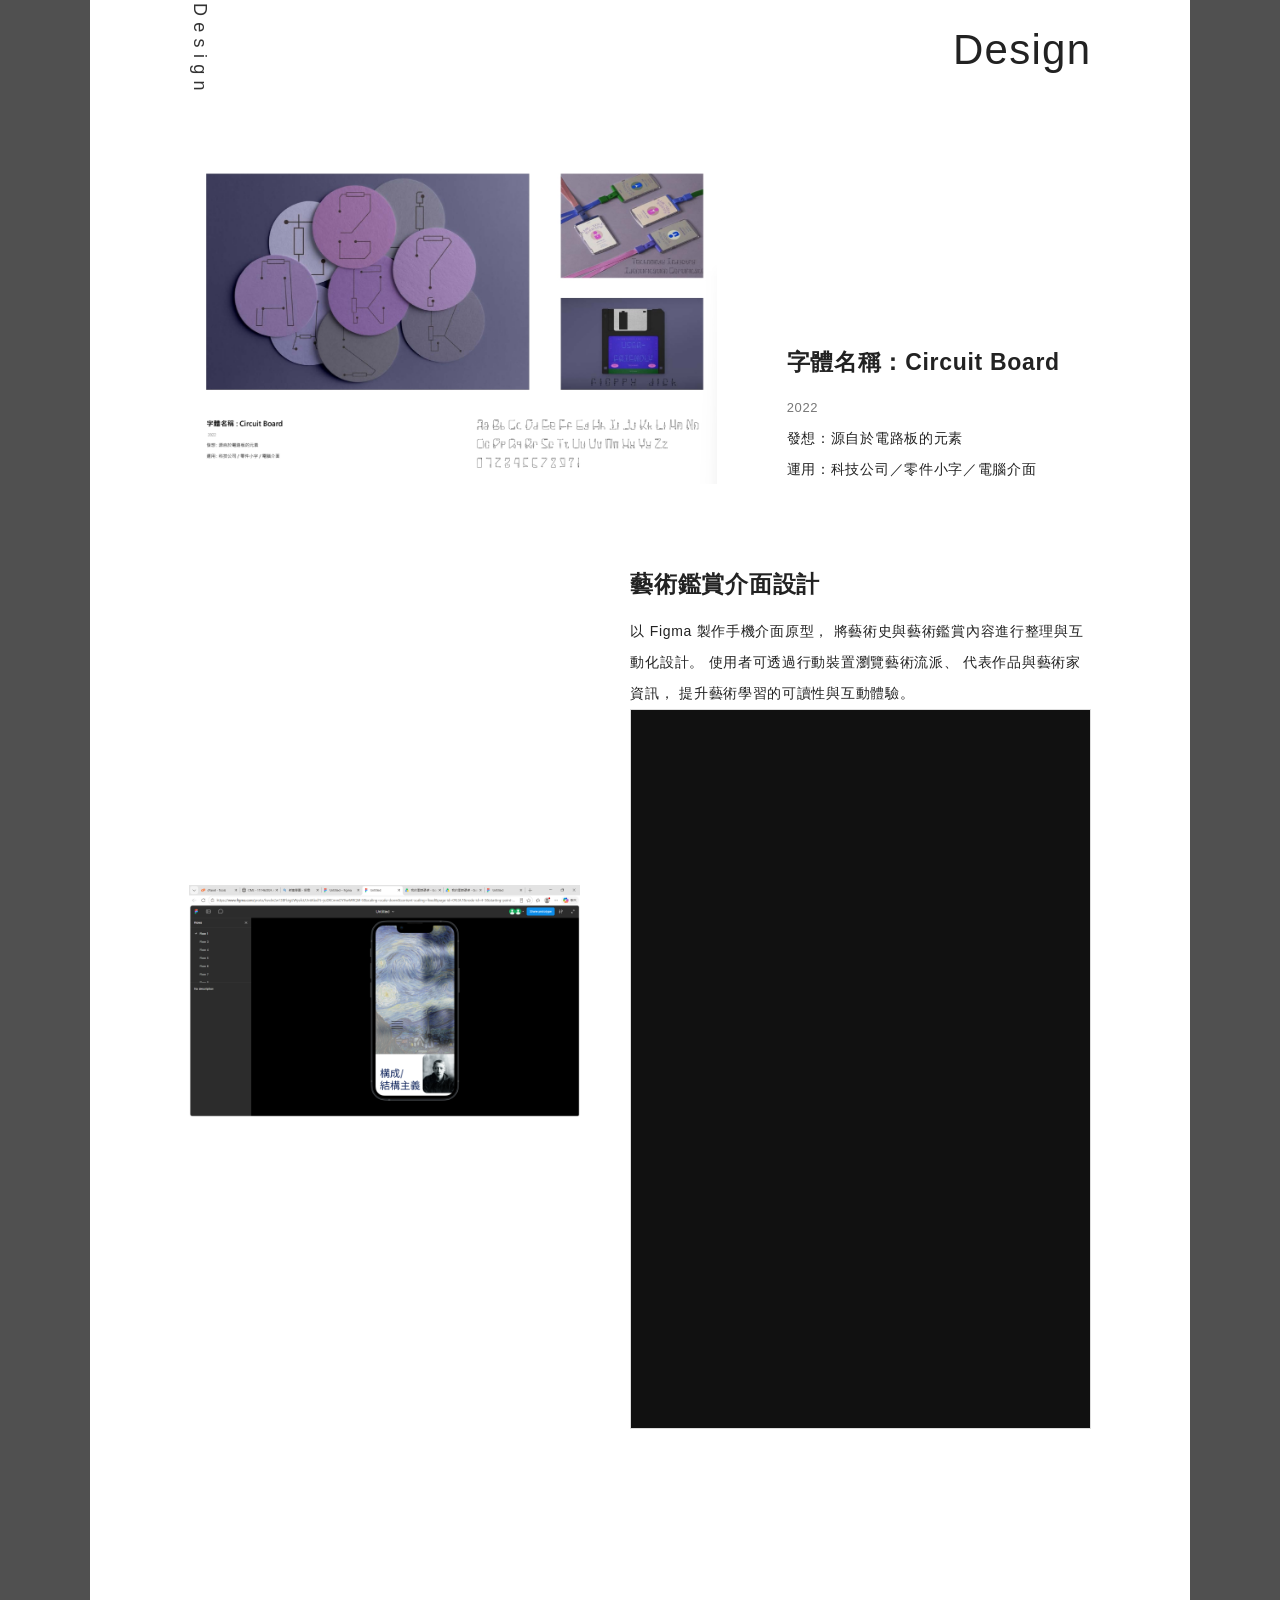
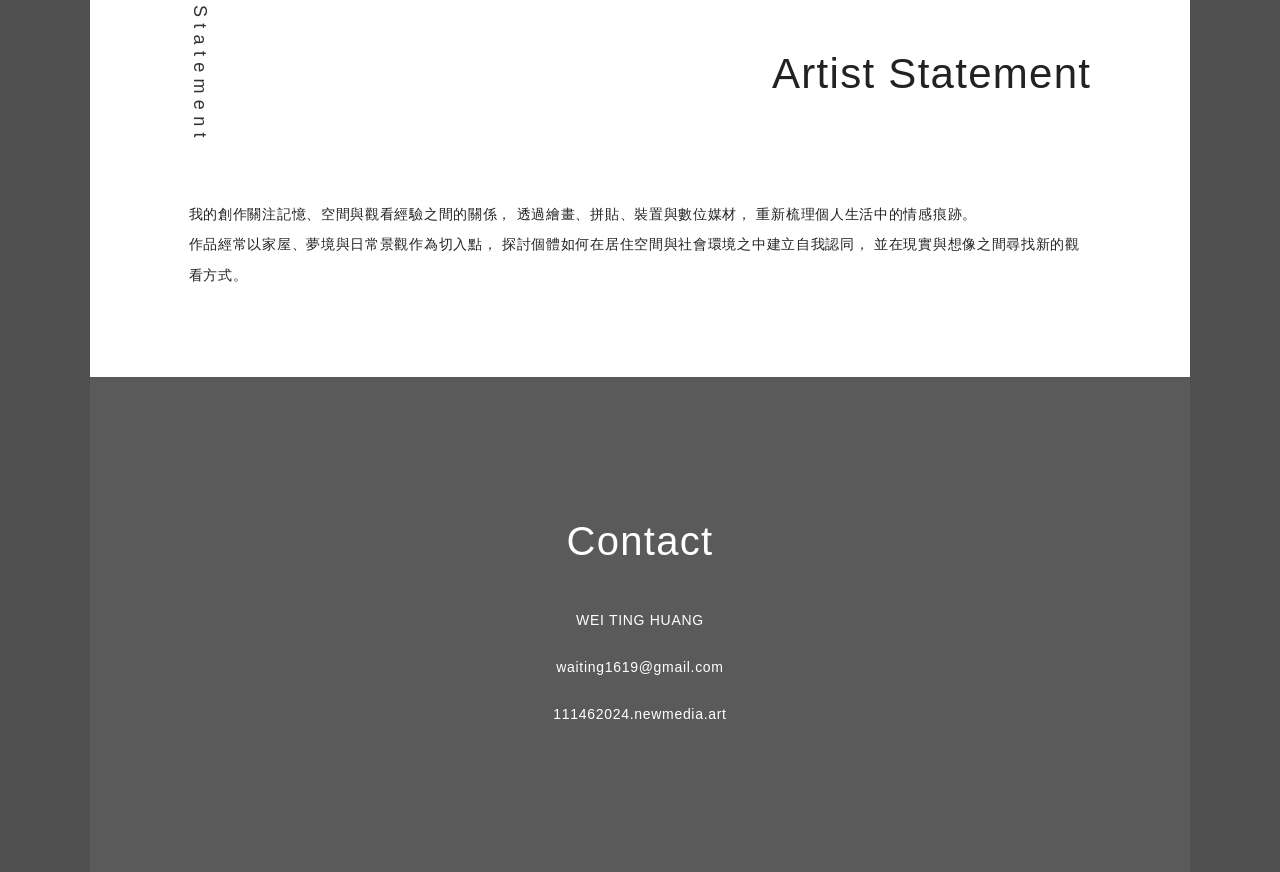
==== commit 24fd5773: "Add files via upload" ====
--- a/index.html
+++ b/index.html
@@ -52,13 +52,75 @@
         <span>Artwork</span>
         <h2>Artwork</h2>
       </div>
+<article class="work-feature reveal">
+
+
+<iframe
+src="https://www.youtube.com/embed/NsgXhWjnITA"
+title="水墨山水"
+allowfullscreen
+style="width:100%; height:500px; border:none;">
+</iframe>
+<div class="work-text">
+    <h3>水墨山水</h3>
+
+    <p class="year">
+        錄像作品
+    </p>
+
+    <p>
+        以數位影像模擬水墨筆觸與山水景觀，
+        在虛擬空間中重新建構東方山水意境。
+
+        透過流動的墨色、景觀變化與時間性的觀看方式，
+        探索傳統媒材與數位媒介之間的轉譯關係。
+    </p>
+
+</div>
+
+
+</article>
 
       <article class="work-feature reveal">
-        <img src="inklandscape.jpg" alt="水墨山水">
+        <img src="inklandscape.jpg" alt="獻·陷">
         <div class="work-text">
-          <h3>水墨山水</h3>
-          <p class="year">2023｜145 × 66 × 55 cm</p>
-          <p>以水墨、人體與植物意象構成內在風景，將自然、記憶與未知空間重疊在同一個畫面中。</p>
+          <h3>獻·陷</h3>
+
+
+
+<p class="year">
+
+2023｜90 × 90 cm｜壓克力、水墨、宣紙、炭筆
+
+</p>
+
+
+
+<p>
+
+獻給深陷愛情中的暈船男女。
+
+
+
+如同現實中的幻想，
+
+紫色花朵象徵性慾與遐想，
+
+而花朵的掉落則暗示著不可能抵達的關係。
+
+
+
+一次次剝去花瓣，
+
+一回又一回地猜想，
+
+在渴望與失落之間反覆循環，
+
+映照出情感投射與自我沉溺的狀態。
+
+
+
+</p>
         </div>
       </article>
 
@@ -72,6 +134,27 @@
           <img src="collage.jpg" alt="Collage 人類視角">
           <p>以街景、剪影與書寫元素拼貼人與城市之間的觀看關係。</p>
         </article>
+<article class="art-card reveal">
+
+<iframe
+src="https://www.youtube.com/embed/Fq05YT3o6jU"
+title="曬：一個陽台的時間"
+allowfullscreen
+style="width:100%; height:500px; border:none;">
+</iframe>
+<h3>曬：一個陽台的時間</h3>
+
+<p>
+    以陽台作為觀看日常生活的場域，
+    記錄光線、時間與居住空間之間的細微變化。
+
+    陽台曬衣的畫面作為我成長過程濃厚的記憶。
+    「曬衣」和「藍曬」，五張房屋歷經改變的影像，
+    以藍曬技術來呈現意涵，負片和舊時成長穿過的衣物在陽光下曝曬，
+    最後洗出影像。它也象徵著每件衣服都帶有不同住屋處所留下的一種曬過的氣味。
+</p>
+
+</article>
 
         <article class="art-card reveal">
           <img src="blue_house_1.jpg" alt="居家浪漫－1">
@@ -130,18 +213,18 @@
 
       <div class="video-grid">
         <article class="video-card reveal">
-          <iframe src="https://www.youtube.com/embed/mg9nD-pqT_c" title="Video 01" allowfullscreen></iframe>
-          <h3>Video 01</h3>
+<iframe src="https://www.youtube.com/embed/Zzqeo_OAhMA" title="Video 01" allowfullscreen></iframe>          <h3>拼途繪本導讀</h3>
         </article>
 
         <article class="video-card reveal">
-          <iframe src="https://www.youtube.com/embed/-SpivsnKvOU" title="Video 02" allowfullscreen></iframe>
-          <h3>Video 02</h3>
+          <iframe src="https://www.youtube.com/embed/mg9nD-pqT_c" title="Video 02" allowfullscreen></iframe>
+          <h3>Piggy want more money,but so stuffed</h3>
         </article>
 
         <article class="video-card reveal">
-          <iframe src="https://www.youtube.com/embed/Zzqeo_OAhMA" title="Video 03" allowfullscreen></iframe>
-          <h3>Video 03</h3>
+          <iframe src="https://www.youtube.com/embed/-SpivsnKvOU" title="Video 03" allowfullscreen></iframe>
+          <h3>
+VR 與藝術鑑賞結合-人間樂園</h3>
         </article>
       </div>
     </section>
@@ -165,6 +248,18 @@
       <article class="figma-block reveal">
         <img src="figma_screen.png" alt="Figma prototype screen">
         <div class="figma-embed">
+<div class="work-text">
+    <h3>藝術鑑賞介面設計</h3>
+
+    <p>
+        以 Figma 製作手機介面原型，
+        將藝術史與藝術鑑賞內容進行整理與互動化設計。
+
+        使用者可透過行動裝置瀏覽藝術流派、
+        代表作品與藝術家資訊，
+        提升藝術學習的可讀性與互動體驗。
+    </p>
+</div>
           <iframe
             src="https://www.figma.com/embed?embed_host=share&url=https://www.figma.com/proto/hsvdn2w13BFbigtJWysfct/Untitled?t=SCXyFAHUprgHNaUK-1&scaling=scale-down&content-scaling=fixed&page-id=0%253A1&node-id=4-5&starting-point-node-id=4%253A5&show-proto-sidebar=1"
             allowfullscreen>
